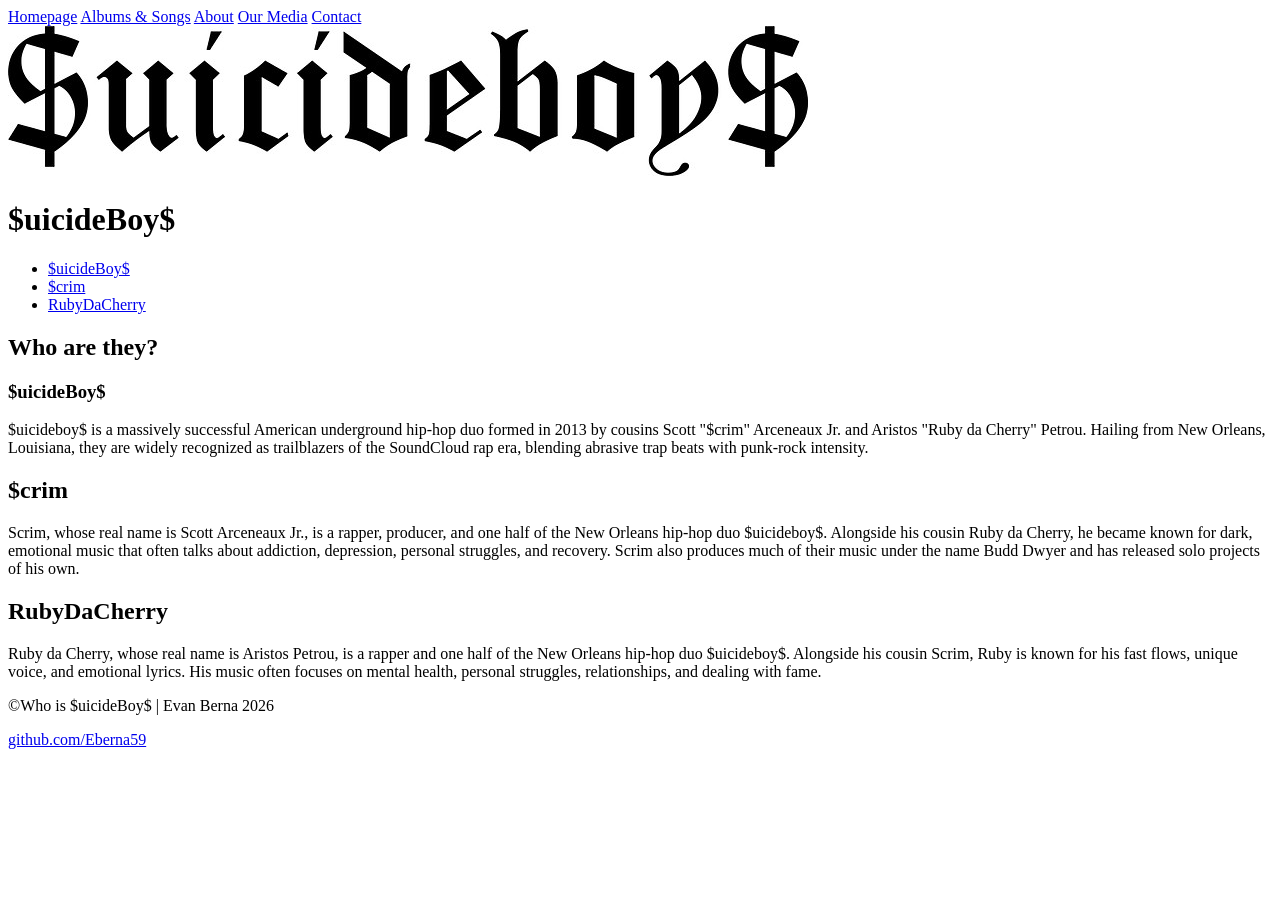
==== about.html @ 1b3df5d2 "worked on tables and forms pages" ====
<!DOCTYPE html>
<html lang="en">
<head>
    <link rel="stylesheet" href="main.css">
    <meta charset="UTF-8">
    <meta name="viewport" content="width=device-width, initial-scale=1.0">
    <title>About Us</title>
    <link rel="shortcut icon" href="images/faviconimg.jpg" type="images/logo">
</head>
<body>
    <header>
        <nav>
            <a href="index.html">Homepage</a>
            <a href="tables.html">Albums & Songs</a>
            <a href="about.html">About</a>
            <a href="media.html">Our Media</a>
            <a href="forms.html">Contact</a>
        </nav>
        <img src="images/sb.jpg" alt="logo">
        <h1>$uicideBoy$</h1>
    </header>
    <main>
        <ul>
            <!--secondary menu links-->
            <li><a href="#sb">$uicideBoy$</a></li>
            <li><a href="#scrim">$crim</a></li>
            <li><a href="#ruby">RubyDaCherry</a></li>
        </ul>
        <!--link to the first section-->
        <section id="sb"></section>
        <h2>Who are they?</h2>
            <section>
                <h3>$uicideBoy$</h3>
                <p>$uicideboy$ is a massively successful American underground hip-hop duo formed in 2013 by cousins Scott "$crim" Arceneaux Jr. and Aristos "Ruby da Cherry" Petrou. Hailing from New Orleans, Louisiana, they are widely recognized as trailblazers of the SoundCloud rap era, blending abrasive trap beats with punk-rock intensity.</p>
            </section>

        <section id="Scrim"></section>
        <h2>$crim</h2>
            <section>
                <p>Scrim, whose real name is Scott Arceneaux Jr., is a rapper, producer, and one half of the New Orleans hip-hop duo $uicideboy$. Alongside his cousin Ruby da Cherry, he became known for dark, emotional music that often talks about addiction, depression, personal struggles, and recovery. Scrim also produces much of their music under the name Budd Dwyer and has released solo projects of his own.</p>
            </section>

        <section id="ruby"></section>
        <h2>RubyDaCherry</h2>
            <section>
                <p>Ruby da Cherry, whose real name is Aristos Petrou, is a rapper and one half of the New Orleans hip-hop duo $uicideboy$. Alongside his cousin Scrim, Ruby is known for his fast flows, unique voice, and emotional lyrics. His music often focuses on mental health, personal struggles, relationships, and dealing with fame.</p>
            </section>

    </main>

    <footer>
        <p>&copy;Who is $uicideBoy$ | Evan Berna 2026 </p>
        <a href="https://github.com/Eberna59">github.com/Eberna59</a>
    </footer>
    
</body>
</html>
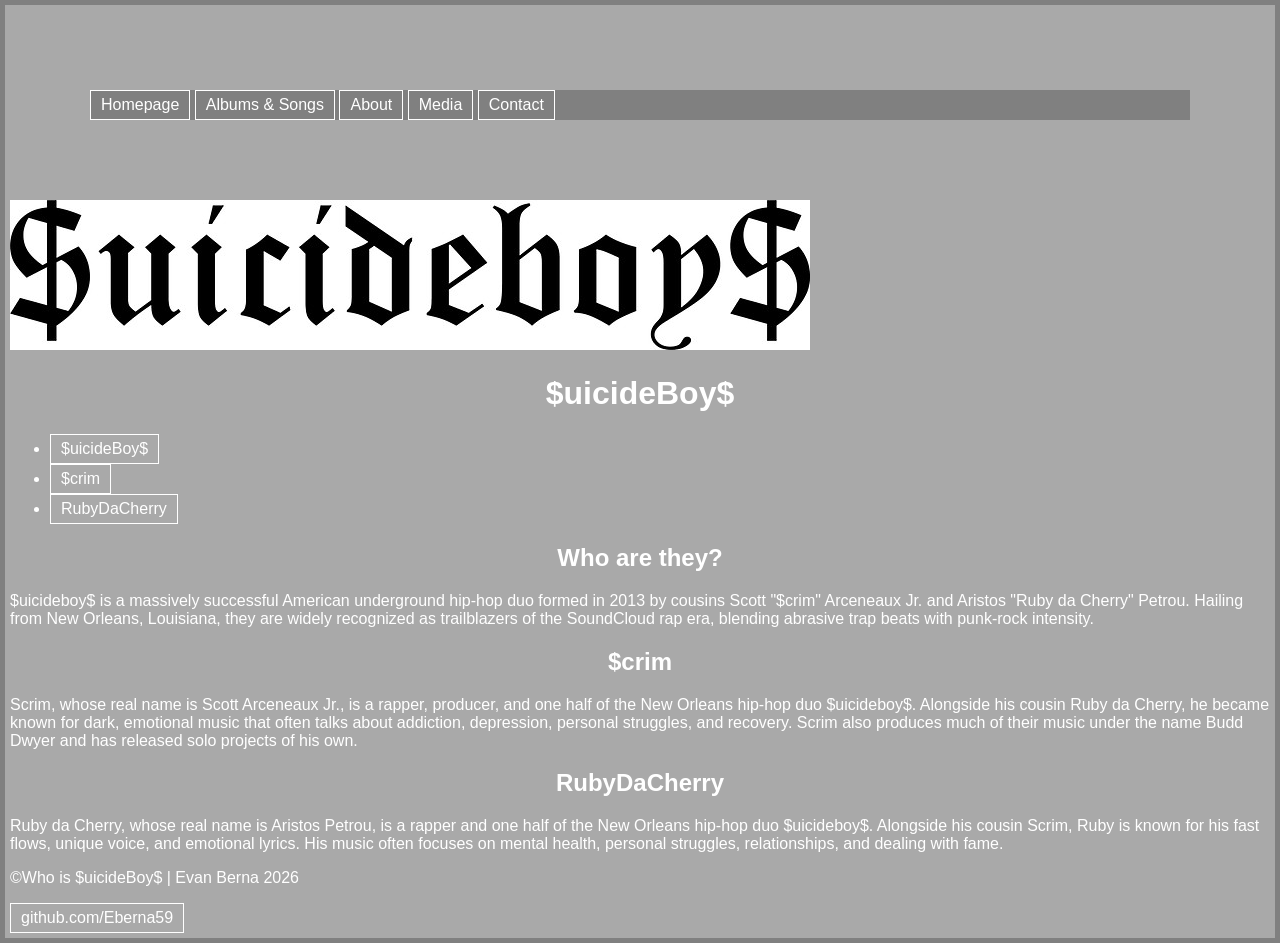
==== commit fa61cb7f: "added other html page info plus internal css" ====
--- a/about.html
+++ b/about.html
@@ -1,11 +1,48 @@
 <!DOCTYPE html>
 <html lang="en">
 <head>
-    <link rel="stylesheet" href="main.css">
     <meta charset="UTF-8">
     <meta name="viewport" content="width=device-width, initial-scale=1.0">
-    <title>About Us</title>
+    <title>About</title>
     <link rel="shortcut icon" href="images/faviconimg.jpg" type="images/logo">
+    <style>
+        html {
+            font-family: 'Franklin Gothic Medium', 'Arial Narrow', Arial, sans-serif;
+            background-color: grey;
+            color: white;
+        }
+
+        nav{
+            border: 1px;
+            border-collapse: collapse;
+            margin: 5em;
+            background-color: grey;
+            
+        }
+
+        a{
+            display: inline-block;
+            color: white;
+            text-decoration: none;
+            padding: 5px 10px;
+            border: 1px solid;
+            transition: all 0.3s ease;
+        }
+
+        body {
+            padding: 5px;
+            margin: 5px;
+            background-color: darkgrey;
+        }
+
+        h1 {
+            text-align: center;
+        }
+
+        h2 {
+            text-align: center;
+        }
+    </style>
 </head>
 <body>
     <header>
@@ -13,7 +50,7 @@
             <a href="index.html">Homepage</a>
             <a href="tables.html">Albums & Songs</a>
             <a href="about.html">About</a>
-            <a href="media.html">Our Media</a>
+            <a href="media.html">Media</a>
             <a href="forms.html">Contact</a>
         </nav>
         <img src="images/sb.jpg" alt="logo">
@@ -30,7 +67,6 @@
         <section id="sb"></section>
         <h2>Who are they?</h2>
             <section>
-                <h3>$uicideBoy$</h3>
                 <p>$uicideboy$ is a massively successful American underground hip-hop duo formed in 2013 by cousins Scott "$crim" Arceneaux Jr. and Aristos "Ruby da Cherry" Petrou. Hailing from New Orleans, Louisiana, they are widely recognized as trailblazers of the SoundCloud rap era, blending abrasive trap beats with punk-rock intensity.</p>
             </section>
 
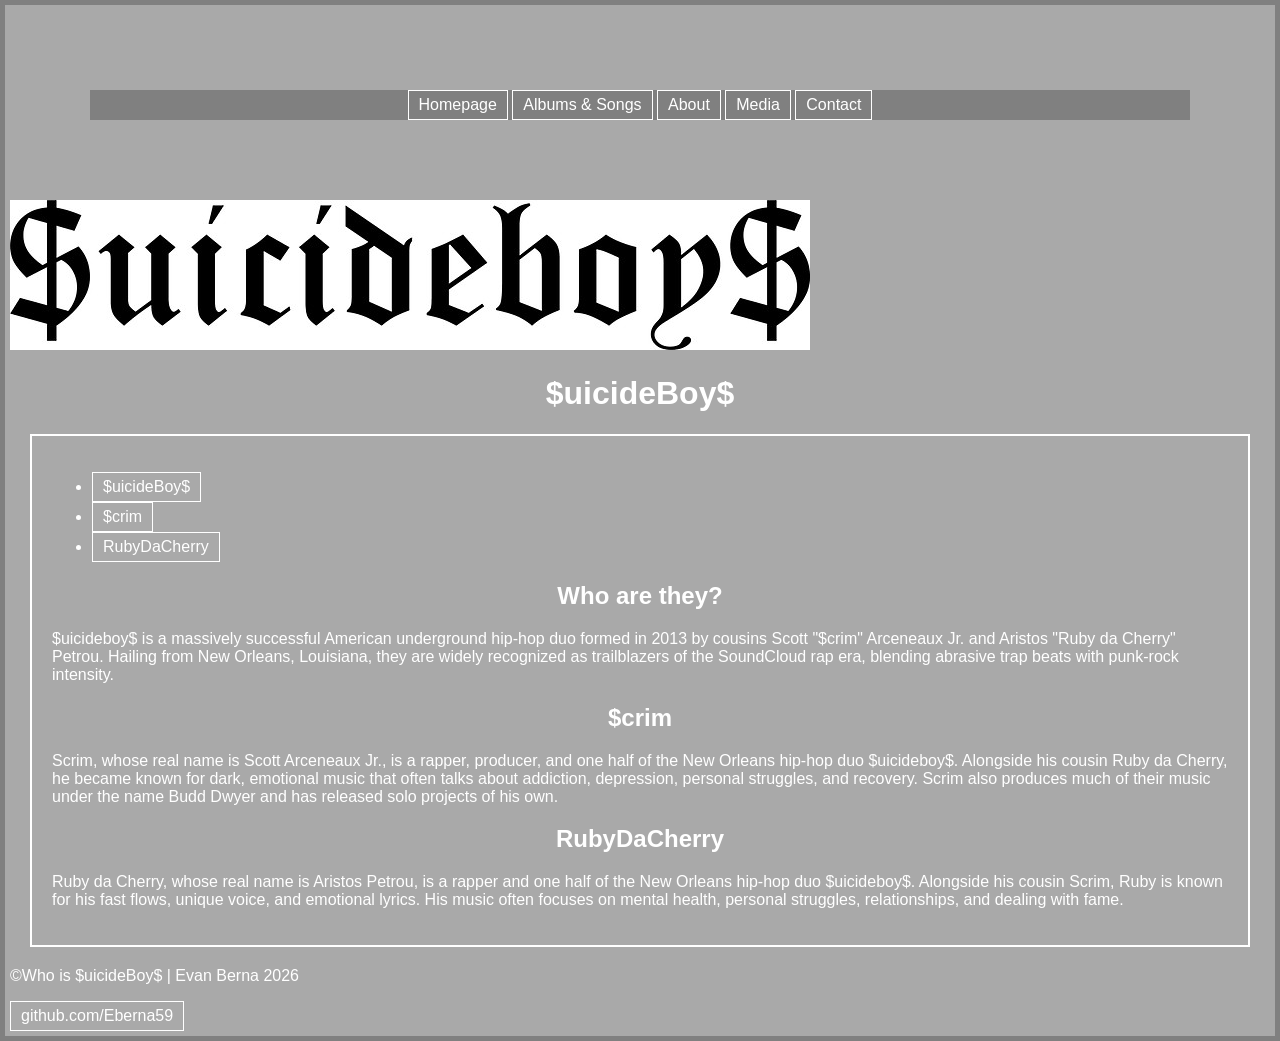
==== commit b4056cfa: "added css" ====
--- a/about.html
+++ b/about.html
@@ -17,7 +17,14 @@
             border-collapse: collapse;
             margin: 5em;
             background-color: grey;
+            text-align: center;
             
+        }
+
+        main{
+            border: 2px solid;
+            padding: 20px;
+            margin: 20px;
         }
 
         a{
@@ -27,6 +34,11 @@
             padding: 5px 10px;
             border: 1px solid;
             transition: all 0.3s ease;
+        }
+
+        a:hover{
+            background-color: black;
+            color: white;
         }
 
         body {
